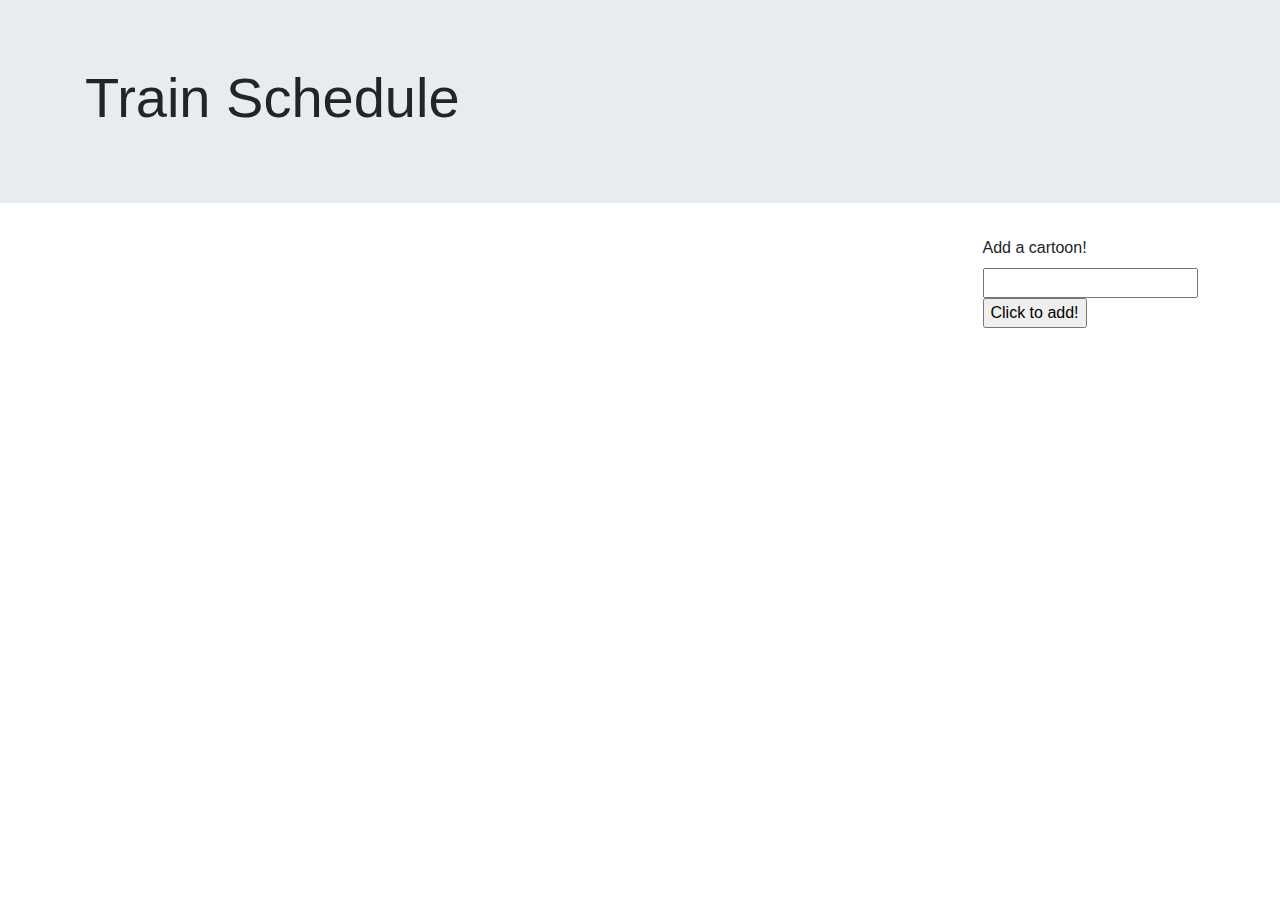
==== GIF-Generator/index.html @ f89b88ac "updated gif" ====
<!DOCTYPE html>
<html lang="en-us">
    <meta charset="UTF-8">

<title>90's Cartoons Are GifTastic!</title>

    <!-- <link rel-"stylesheet" type="text/css" href="assets/css/reset.css"> -->
    <link rel="stylesheet" href="https://maxcdn.bootstrapcdn.com/bootstrap/4.0.0/css/bootstrap.min.css" integrity="sha384-Gn5384xqQ1aoWXA+058RXPxPg6fy4IWvTNh0E263XmFcJlSAwiGgFAW/dAiS6JXm" crossorigin="anonymous">
    <!-- <link rel="stylesheet" type="text/css" href="assets/css/style.css"> -->

</head>

<body>

<div class = "wrapper">

<div class="jumbotron jumbotron-fluid">
    <div class="container">
        <h1 class="display-4">Train Schedule</h1>
        <!-- <p class="lead">This is a modified jumbotron that occupies the entire horizontal space of its parent.</p> -->
    </div>
</div>

<div class="row">
    <div class="col-lg-12">
        <div id="button-container">
        </div>
    </div>
</div>

<div class ="row">
    <div id="gifs-appear-here" class="col-lg-9">
    </div>

    <div class="col-sm-3">
        <form id="cartoon-form">
                <label for="cartoon-input" id="addBtnText">Add a cartoon!</label>
                <br>
                <input type="text" id="cartoon-input">
                <br>
                <input id="add-cartoon" type="submit" value="Click to add!">
    </div>
</div>

</div>

<script src="https://cdnjs.cloudflare.com/ajax/libs/jquery/3.2.1/jquery.min.js"></script>
<!-- <script type="text/javascript" src="assets/javascript/javascript.js"></script> -->

</body>

</html>
---- GIF-Generator/assets/css/style.css ----
* {
    box-sizing: border-box;
  }

body {
    background-image: url("../images/reptar-background-blue.png");
    background-size: cover;
}

.cartoon-btn {
    padding: 5px;
    margin-right: 5px;
    margin-bottom: 5px;
    font-size: 20px;
    background-color: #8B65AA;
    color: #ffffff;
    border-radius: 10%;
}

#addBtnText {
    color: #FC4B1E;
    font-size: 35px;
    text-shadow: -3px 0 black, 0 3px black, 3px 0 black, 0 -3px black;
    font-weight: bold;
}

#cartoon-input {
    background-color: #ffffff;
    border: 2px solid #FC4B1E;
    padding: 10px;
}

#add-cartoon {
    padding: 5px;
    font-size: 20px;
    background-color: #8B65AA;
    color: #ffffff;
    border-radius: 10%;
}

.ratingAndGif {
    float: left;
    margin-right: 10px;
    margin-top: 15px;
    margin-bottom: 15px;
}

p {
    font-family: 'Segoe UI', Tahoma, Geneva, Verdana, sans-serif;
    font-size: 18px;
    font-weight: bold;
    text-shadow: -3px 0 black, 0 3px black, 3px 0 black, 0 -3px black;
    color: #A6D42F;
}
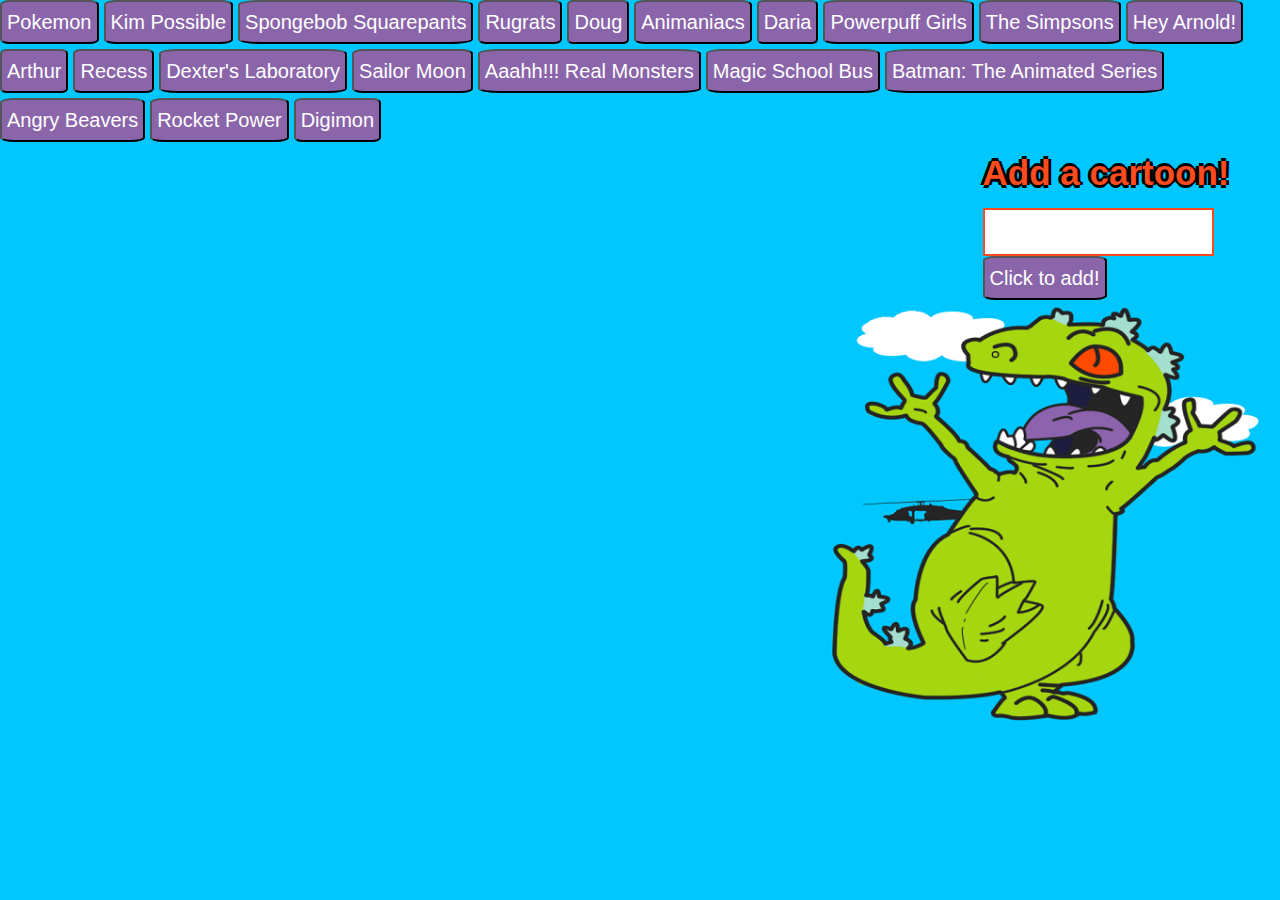
==== commit 84053295: "fixed gif link" ====
--- a/GIF-Generator/index.html
+++ b/GIF-Generator/index.html
@@ -4,22 +4,15 @@
 
 <title>90's Cartoons Are GifTastic!</title>
 
-    <!-- <link rel-"stylesheet" type="text/css" href="assets/css/reset.css"> -->
+    <link rel-"stylesheet" type="text/css" href="assets/css/reset.css">
     <link rel="stylesheet" href="https://maxcdn.bootstrapcdn.com/bootstrap/4.0.0/css/bootstrap.min.css" integrity="sha384-Gn5384xqQ1aoWXA+058RXPxPg6fy4IWvTNh0E263XmFcJlSAwiGgFAW/dAiS6JXm" crossorigin="anonymous">
-    <!-- <link rel="stylesheet" type="text/css" href="assets/css/style.css"> -->
+    <link rel="stylesheet" type="text/css" href="assets/css/style.css">
 
 </head>
 
 <body>
 
 <div class = "wrapper">
-
-<div class="jumbotron jumbotron-fluid">
-    <div class="container">
-        <h1 class="display-4">Train Schedule</h1>
-        <!-- <p class="lead">This is a modified jumbotron that occupies the entire horizontal space of its parent.</p> -->
-    </div>
-</div>
 
 <div class="row">
     <div class="col-lg-12">
@@ -45,7 +38,7 @@
 </div>
 
 <script src="https://cdnjs.cloudflare.com/ajax/libs/jquery/3.2.1/jquery.min.js"></script>
-<!-- <script type="text/javascript" src="assets/javascript/javascript.js"></script> -->
+<script type="text/javascript" src="assets/javascript/javascript.js"></script>
 
 </body>
 
